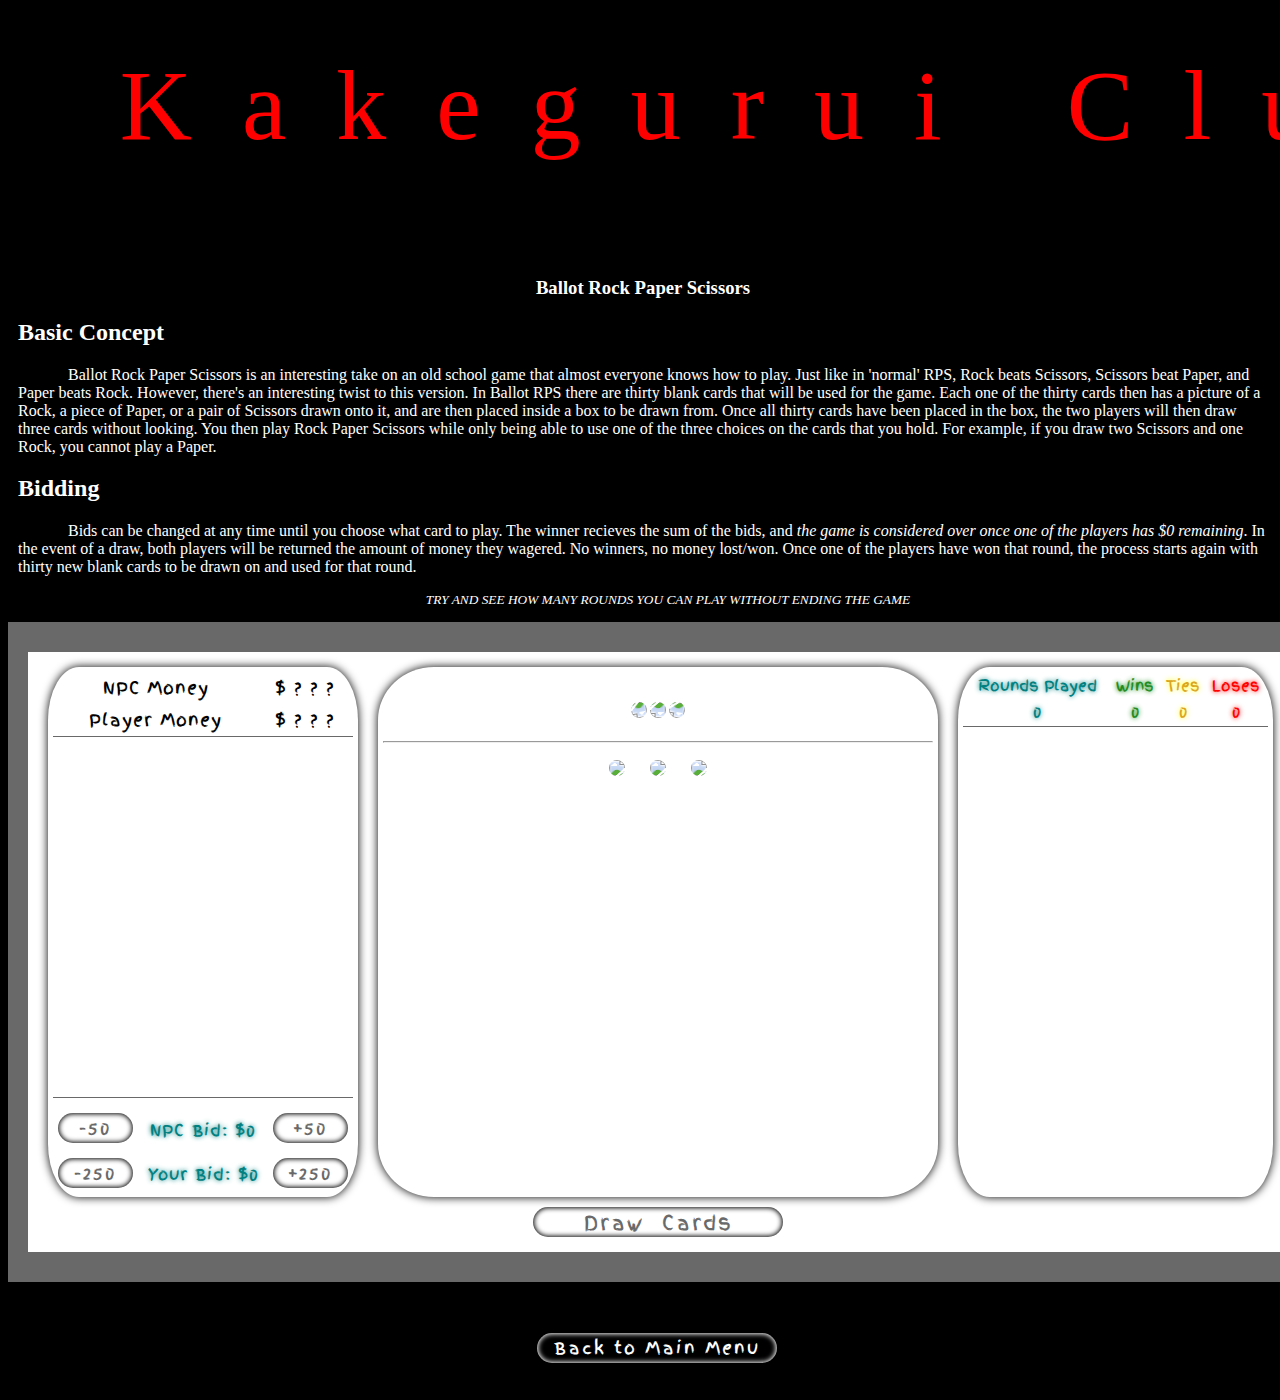
==== index.html @ 2e6ede8d "Rename BallotRPS.html to index.html" ====
<!--
Brendon Busic
Software Capstone - ECPI University
-->
<!DOCTYPE html>
 <html>
  <head>
   <title>Ballot Rock Paper Scissors</title>
   <link href="BallotRPS_Style.css" rel="stylesheet" type="text/css"/>
   <link href='https://fonts.googleapis.com/css?family=Finger Paint' rel='stylesheet'>
   <script src="BallotRPS_Script2.js" type="text/javascript"></script>
  </head>
  <body>
   
   <div id="header">
    <div id="topText">Kakegurui  Club</div>
	<div id="subTopText"><a id="photoLink" href="https://imgur.com/gallery/J0H15S7">Photo created by: Deizions</a></div>
   </div>
   
   <div id="mainContent">
    <div id="overview"> <!--Rules-->
	 <h3>Ballot Rock Paper Scissors</h3>
	 <h2>Basic Concept</h2>
	 <p>
	  Ballot Rock Paper Scissors is an interesting take on an old school game that almost everyone knows how to play. Just like in 'normal' RPS, Rock beats Scissors, Scissors beat Paper, and Paper beats Rock. However, there's an interesting twist to this version.
	  In Ballot RPS there are thirty blank cards that will be used for the game. Each one of the thirty cards then has a picture of a Rock, a piece of Paper, or a pair of Scissors drawn onto it, and are then placed inside a box to be drawn from.
	  Once all thirty cards have been placed in the box, the two players will then draw three cards without looking. You then play Rock Paper Scissors while only being able to use one of the three choices on the cards that you hold. For example, if you draw two Scissors and one Rock, you cannot play a Paper.
	 </p>
	 <h2>Bidding</h2>
	 <p>
	   Bids can be changed at any time until you choose what card to play. The winner recieves the sum of the bids, and <i>the game is considered over once one of the players has $0 remaining</i>. In the event of a draw, both players will be returned the amount of money they wagered. No winners, no money lost/won. Once one of the players have won that round, the process starts again with thirty new blank cards to be drawn on and used for that round.
	  </p>
	  <p style="text-align: center; font-size: 10pt;">
	   <i>TRY AND SEE HOW MANY ROUNDS YOU CAN PLAY WITHOUT ENDING THE GAME</i>
	  </p>
	 </div>
	 
	 <div id="gameArea">	  
	  <div id="endGameResults" style="display: none;">
	   <div id="endGameResults-content">
	   	<h1>GAME  OVER</h1>
	   	<div class="smallerHeader">Results</div><br/>

	   	<div class="smallerHeader">Overall Winner</div>
	   	<div class="result" id="winner">?</div><br/>

	   	<div class="smallerHeader">Rounds Played</div>
	   	<div class="result" id="roundsPlayed">?</div><br/>

	   	<div class="smallerHeader">Highest Held Cash</div>
	   	<div class="result" id="highestCash">?</div><br/>

	   	<div class="smallerHeader">Longest Win Streak</div>
	   	<div class="result" id="winStreak">?</div><br/>

	   	<div class="smallerHeader" id="lifeResult">?</div>

		<button type="button" class="button" id="resetButton" onclick="restartGame()">Get a Loan and Play Again</button>
	   </div>
	  </div>

	  <div id="paperArea">
	   <div id="biddingArea" class="playArea">
	    <table id="moneyAmounts">
	     <tr>
		  <td>NPC Money</td>
		  <td id="npcMons">$ ? ? ?</td>
		 </tr>
		 <tr></tr>
		 <tr>
		  <td>Player Money</td>
		  <td id="userMons">$ ? ? ?</td>
		 </tr>
	    </table>
	    <div id="biddingInfo">
	     <ul id="biddingEvents"></ul>
	    </div>
		<div id="biddingInput">
	     <div id="minusBtns">
	      <button id="minus50" class="button" type="button" onclick="minus50()" disabled>-50</button><br/>
	      <button id="minus250" class="button" type="button" onclick="minus250()"disabled>-250</button>
	     </div>
	     <div id="addBtns">
	      <button id="add50" type="button" class="button" onclick="add50()" disabled>+50</button><br/>
	      <button id="add250" type="button" class="button" onclick="add250()" disabled>+250</button>
	     </div>
	     <div id="npcBidAmount">NPC Bid: $0</div>
		 <div id="userBidAmount">Your Bid: $0</div>
	    </div>
	   </div>
	   <div id="cardArea" class="playArea">
	     <div id="npcCards">
	      <img id="npcCard1" class="cards" src="Website_Resources/cardBack1.png"/>
	      <img id="npcCard2" class="cards" src="Website_Resources/cardBack1.png"/>
	      <img id="npcCard3" class="cards" src="Website_Resources/cardBack1.png"/>
	    </div>
	    <hr/>
	     <div id="playerCards">
	      <img id="userCard1" class="cards" src="Website_Resources/cardBack1.png"/>
	      <img id="userCard2" class="cards" src="Website_Resources/cardBack1.png"/>
	      <img id="userCard3" class="cards" src="Website_Resources/cardBack1.png"/>
	    </div>
	   </div>
	   <div id="textArea"class="playArea">
	   <table id="gameStats">
	    <tr>
	     <td id="gP">Rounds Played</td>
	     <td id="w">Wins</td>
	     <td id="t">Ties</td>
	     <td id="l">Loses</td>
	    </tr>
	    <tr>
	     <td id="gamesPlayed">0</td>
	     <td id="gamesWon">0</td>
	     <td id="gamesTied">0</td>
	     <td id="npcWins">0</td>
	    </tr>
	   </table>
	   <div id="gameEvents">
	    <ul id="gameResultsArea"></ul>
	   </div>
	  </div>	     
	  <input id="startBtn" class="button" type="button" value="Draw  Cards" onclick="startGame()"/>
	  </div>
	 </div>
     </div>
	 <br/><br/>
	 <a href="https://busicmusic.github.io"><button id="quitButton">Back to Main Menu</button></a>
  </body>
 </html>
---- BallotRPS_Style.css ----
/*
Brendon Busic
Software Capstone - ECPI University
*/

/*CSS for Header + Banner section*/
html{
	background-color: black;
	color:white;
	height: 1400px;
}
#header{
	text-align: center;
	color: red;
	padding-bottom: 10px;
	width: 1575px;
	background-image: url("Website_Resources/bannerImg1.png");
	height: 250px;
	margin-top: -10px;
	margin-left: -5px;
}
#topText{
	font-size: 75pt;
	padding-top: 5px;
	letter-spacing: 50px;
	padding-top: 50px;
	text-shadow: 0px 0px 10px black;
}
#subTopText{
	font-style: bold;
	text-align: right;
	padding-top: 50px;
}
#subTopText>a{
	margin-top: 10px;
	font-weight: bold;
	text-decoration: none;
	color: black;
	letter-spacing: 2px;
	color: black;
}
#subTopText>hover{
	text-shadow: 0px 0px 1px white;	
}

/*CSS for Navigation Column*/
#navCol{
	border-style: solid solid solid none;
	border-width: 2px;
	border-radius: 5px;
	background-color: balck;
	width: 195px;
	margin-left: -7px;
	background-color: black;
	border-color: red;
	padding: 10px;
	margin-top: 5px;
	margin-right: 50px;
	margin-bottom: 0px;
	float: left;
	height: auto;
	
}
#options>hr{
	border: 1px solid firebrick;
}
#options>a{
	text-decoration: none;
	color: red;
}
#options>a:hover{
	cursor: pointer;
	font-style: italic;
}
#inputMenu{
	text-align: center;
}
#inputMenu>input{
	height: 25px;
	font-size: 11pt;
	text-align: center;
	background: none;
	color: red;
	border-radius: 10px;
}
#navColBtn{
	width: 200px;
	height: 25px;
	font-size: 11pt;
	text-align: left;
	background: none;
	border: none;
	color: red;
}
#navColBtn:hover, #inputMenu>input:hover{
	cursor: pointer;
	background-color: #222223;
	border-radius: 10px;
}
#navColBtn:hover{
	cursor: pointer;
	text-indent: 7.5px;
}

/*CSS for the Overview + Main Content of the Webpage*/
p{
	text-indent: 50px;
}
#overview{
	margin-left: 10px;
	width: 1250px;
}
#overview>h3{
	text-align: center;
}
#mainContent{
	display: block;	
}

/*CSS for the game play area*/
.playArea{
	float: left;
	display: inline-block;
	margin-top: 15px;
	margin-bottom: 15px;
	margin-left: 20px;
	padding: 5px;
	height: 520px;
	/*border: 1px solid cyan;*/
	font-size: 11pt;
	
	box-shadow: 0px 0px 10px black;
	border-radius: 10%;
	
	color:black;
}
/*#textArea{
	text-align: left;
	width: 305px;
	margin-top: 10px;
	margin-left: 930px;
	height: 540px;
}*/
#gameArea{
	text-align: center;
	width: 1300px;
}
#cardArea{
	width: 550px;
}
img{
	max-width: 150px;
	padding:10px;
	border-radius: 20px;
}
#npcCard1{
	transform: rotate(190deg);
}
#npcCard2{
	margin-left: -60px;
	margin-top: 20px;
	transform: rotate(180deg);
}
#npcCard3{
	margin-left: -60px;
	transform: rotate(170deg);
}
#npcCards, #playerCards{
	display: block;
	text-align: center;
	
}

#paperArea{
	font-family: 'Finger Paint';	
	background-image: url("Website_Resources/paperBackground.jpg");
	/*background-repeat: no-repeat;*/
	background-position: center;
	/*background-size: cover;*/	
	background-clip: padding-box;	
	border-image: url("Website_Resources/paperBackground2.png") 20 round;
	border-top:    30px solid;
	border-bottom: 30px solid;
	border-right:  20px solid;
	border-left:   20px solid;
	
	height: 600px;
	
	color: dimgray;
	background-color: white;
}

/*CSS for the Text Area section*/
#textArea{
	text-align: left;
	width: 305px;
}
#gameEvents{
	height: 445px;
	display: block;
	overflow-y: scroll;
	width: 300px;
	margin-top: -5px;
}
#gameResultsArea{
}

/*CSS for the Table, Table Rows, and Table Columns*/
table, th, td{
	text-align:center;
}
#gameStats{
	width:305px;
	border-bottom: 1px solid dimgrey;
	margin-bottom: 5px;
	margin-left: 0px;
}
#gP, #gamesPlayed{
	color: teal;
	text-shadow: 0px 0px 5px teal;
}
#w, #gamesWon{
	color: ForestGreen;
	text-shadow: 0px 0px 5px green;
}
#t, #gamesTied{
	color: GoldenRod;
	text-shadow: 0px 0px 5px yellow;
}
#l, #npcWins{
	color: red;
	text-shadow: 0px 0px 5px red;
}

/*CSS for the bidding area*/
#biddingArea{
	width: 300px;
}
#moneyAmounts{
	width: 300px;
	letter-spacing: 1px;
	font-size: 13pt;
	border-bottom: 1px solid dimgrey;
}
#biddingInfo{
	text-align: left;
	height: 345px;
	display: block;
	overflow-y: scroll;
	padding: 5px;
	
}
#npcBidAmount{
	display: block;
	letter-spacing: 1px;
	font-size: 12pt;
	margin-left: auto;
	margin-right: auto;
	padding-top: 20px;
	color: teal;
	text-shadow: 0px 0px 5px teal;
}
#userBidAmount{
	display: block;
	letter-spacing: 1px;
	font-size: 12pt;
	margin-left: auto;
	margin-right: auto;
	padding-top: 20px;
	color: teal;
	text-shadow: 0px 0px 5px teal;
}
#biddingInput{
	display: block;
	border-top: 1px solid dimgrey;
	margin-top: 5px;
}
.olderListItems{
	opacity: .25;
}
li{
	padding-bottom: 5px;
}

/*Button CSS*/
.button{
	font-family: 'Finger Paint';
		
	border-radius: 100px;
	width: 75px;
	height: 30px;
	font-size: 13pt;
	color: dimgray;
	border: none;
	background: none;
	box-shadow: inset 0px 0px 5px 1px black;
	letter-spacing: 2px;
	margin-top: 15px;
}
#startBtn{
	border-radius: 100px;
	width: 250px;
	height: 30px;
	font-size: 15pt;
	border: none;
	background:none;
	letter-spacing: 2px;
	margin-top: -10px;
	margin-left:  450px;
	margin-right: 450px;
}
.button:hover{
	letter-spacing: 3px;
	font-weight: bold;
	font-size: 14pt;
	cursor: pointer;
}
#startBtn:hover{
	letter-spacing: 3px;
	font-weight: bold;
	font-size: 15pt;
	cursor: pointer;
}
#addBtns{
	float: right;
	margin-right: 5px;
}
#minusBtns{
	float: left;
	margin-left: 5px;
}

/*Replay Screen CSS*/
#endGameResults{
  	width: 1250px;
  	height: 600px;
  	background-color: rgba(0,0,0,0.5);
  	z-index: 2;
  	position: absolute;
  	padding: 5px;
  	margin-top: 25px;
  	margin-left: 20px;

  	border-radius: 10%;
}
#endGameResults-content{
	font-family: 'Finger Paint';
	text-align: center;
}
#resetButton{
	color: white;
	width: 400px;
	box-shadow: inset 0px 0px 5px 1px snow;
}
.smallerHeader{
	font-size: 13pt;
}
.result{
	font-style: italic;
}
#lifeResult{
	margin-left: 450px;
	width: 350px;
}

#quitButton{
	font-family: 'Finger Paint';
		
	border-radius: 100px;
	width: 240px;
	height: 30px;
	font-size: 13pt;
	color: white;
	border: none;
	background: none;
	box-shadow: inset 0px 0px 5px 1px white;
	letter-spacing: 2px;
	margin-top: 15px;
	margin-left: 529px;
}
#quitButton:hover{
	cursor: pointer;
	letter-spacing: 2px;
	font-weight: bold;
	font-size: 14pt;
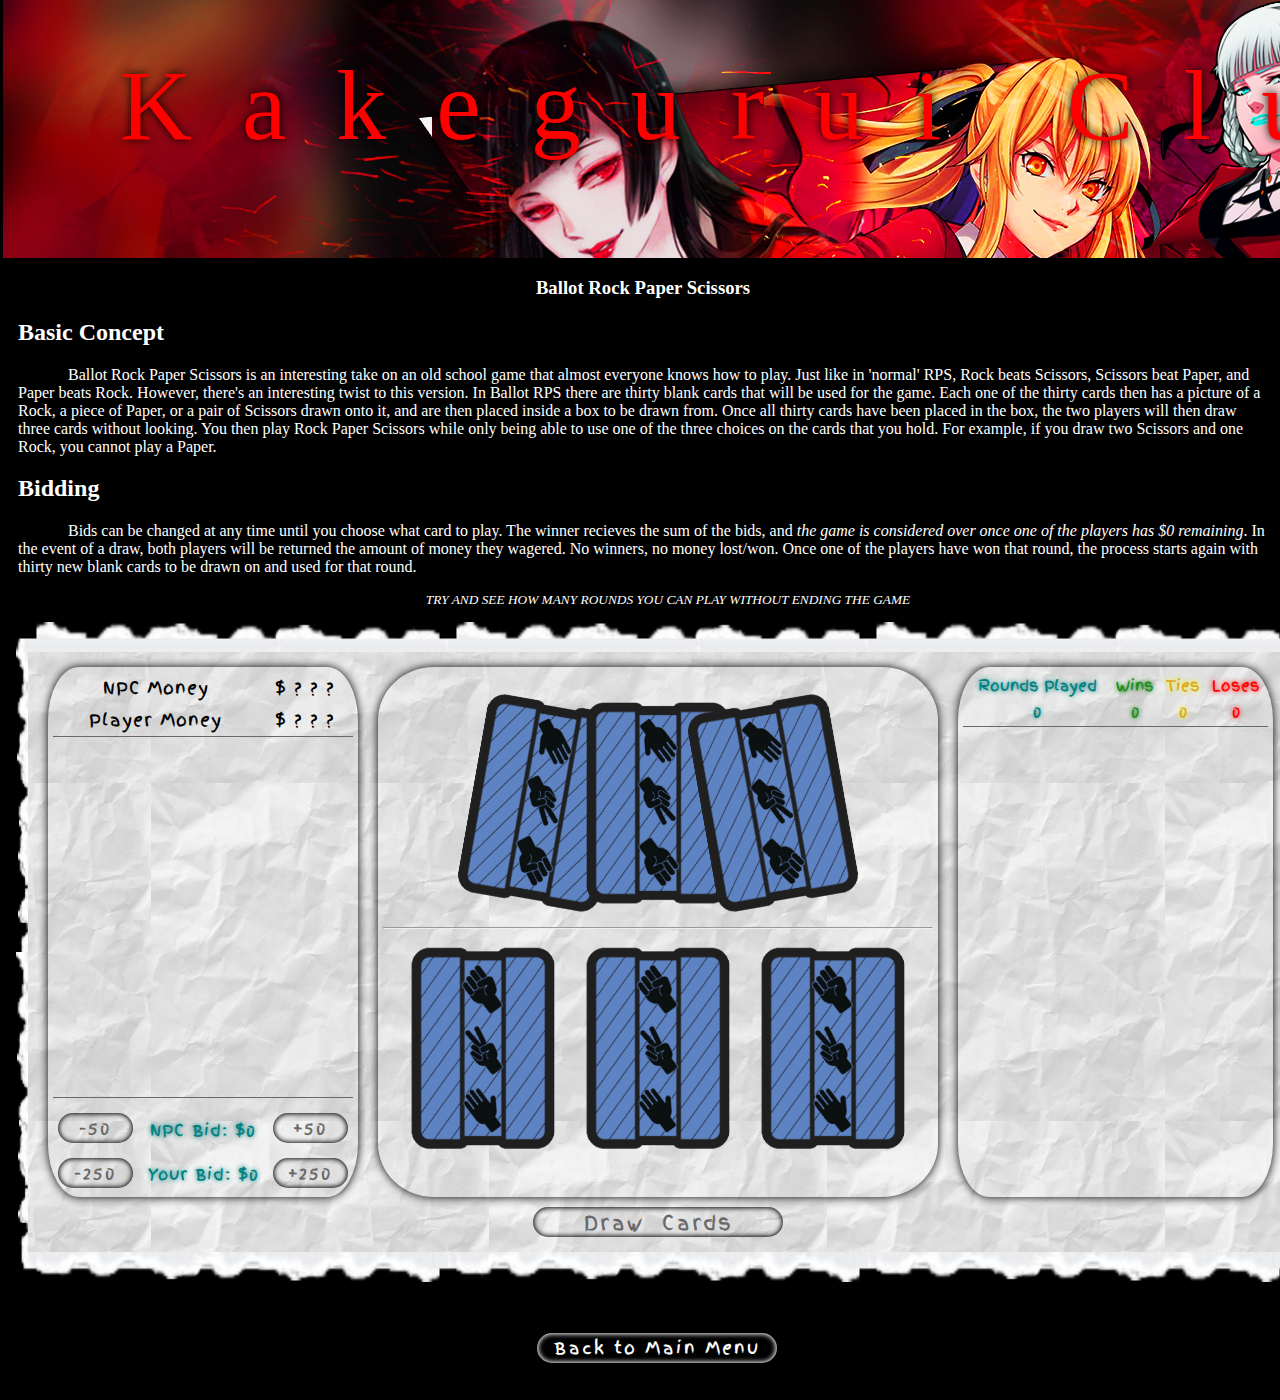
==== commit c36bb2f3: "Add files via upload" ====
--- a/index.html
+++ b/index.html
@@ -90,15 +90,15 @@
 	   </div>
 	   <div id="cardArea" class="playArea">
 	     <div id="npcCards">
-	      <img id="npcCard1" class="cards" src="Website_Resources/cardBack1.png"/>
-	      <img id="npcCard2" class="cards" src="Website_Resources/cardBack1.png"/>
-	      <img id="npcCard3" class="cards" src="Website_Resources/cardBack1.png"/>
+	      <img id="npcCard1" class="cards" src="cardBack1.png"/>
+	      <img id="npcCard2" class="cards" src="cardBack1.png"/>
+	      <img id="npcCard3" class="cards" src="cardBack1.png"/>
 	    </div>
 	    <hr/>
 	     <div id="playerCards">
-	      <img id="userCard1" class="cards" src="Website_Resources/cardBack1.png"/>
-	      <img id="userCard2" class="cards" src="Website_Resources/cardBack1.png"/>
-	      <img id="userCard3" class="cards" src="Website_Resources/cardBack1.png"/>
+	      <img id="userCard1" class="cards" src="cardBack1.png"/>
+	      <img id="userCard2" class="cards" src="cardBack1.png"/>
+	      <img id="userCard3" class="cards" src="cardBack1.png"/>
 	    </div>
 	   </div>
 	   <div id="textArea"class="playArea">
@@ -127,4 +127,4 @@
 	 <br/><br/>
 	 <a href="https://busicmusic.github.io"><button id="quitButton">Back to Main Menu</button></a>
   </body>
- </html>
+ </html>--- a/BallotRPS_Style.css
+++ b/BallotRPS_Style.css
@@ -14,7 +14,7 @@
 	color: red;
 	padding-bottom: 10px;
 	width: 1575px;
-	background-image: url("Website_Resources/bannerImg1.png");
+	background-image: url("bannerImg1.png");
 	height: 250px;
 	margin-top: -10px;
 	margin-left: -5px;
@@ -173,12 +173,12 @@
 
 #paperArea{
 	font-family: 'Finger Paint';	
-	background-image: url("Website_Resources/paperBackground.jpg");
+	background-image: url("paperBackground.jpg");
 	/*background-repeat: no-repeat;*/
 	background-position: center;
 	/*background-size: cover;*/	
 	background-clip: padding-box;	
-	border-image: url("Website_Resources/paperBackground2.png") 20 round;
+	border-image: url("paperBackground2.png") 20 round;
 	border-top:    30px solid;
 	border-bottom: 30px solid;
 	border-right:  20px solid;
